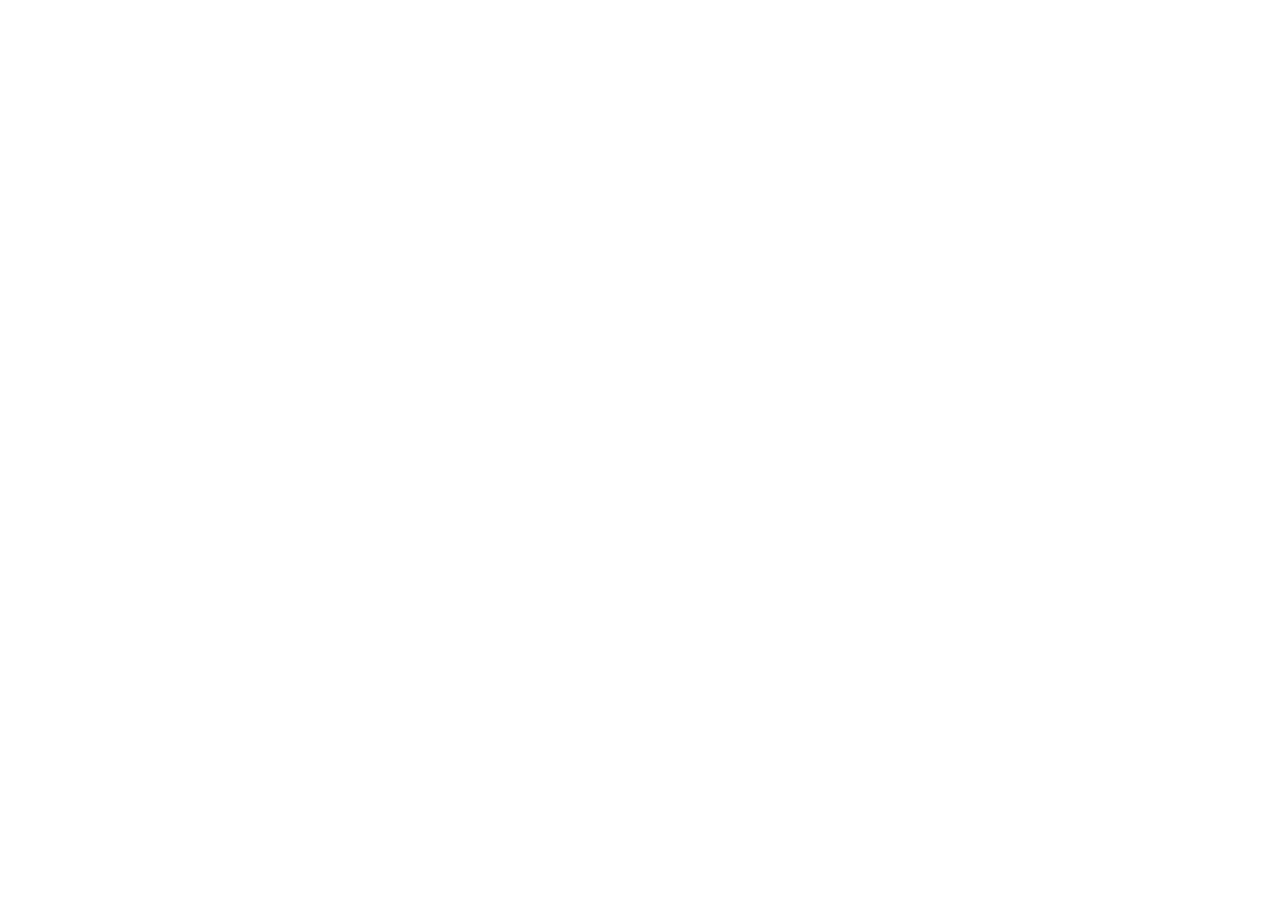
==== docs/index.html @ 0fa36df6 "Docs agregado" ====
<!doctype html><html lang="en"><head><meta charset="utf-8"/><link rel="icon" href="/favicon.ico"/><meta name="viewport" content="width=device-width,initial-scale=1"/><meta name="theme-color" content="#000000"/><meta name="description" content="Web site created using create-react-app"/><link rel="apple-touch-icon" href="/logo192.png"/><link rel="manifest" href="/manifest.json"/><link rel="stylesheet" href="https://cdnjs.cloudflare.com/ajax/libs/animate.css/4.1.1/animate.min.css"/><title>JoseHdz's React</title><script defer="defer" src="/static/js/main.6e6a8669.js"></script><link href="/static/css/main.da804c2e.css" rel="stylesheet"></head><body><noscript>You need to enable JavaScript to run this app.</noscript><div id="root"></div></body></html>
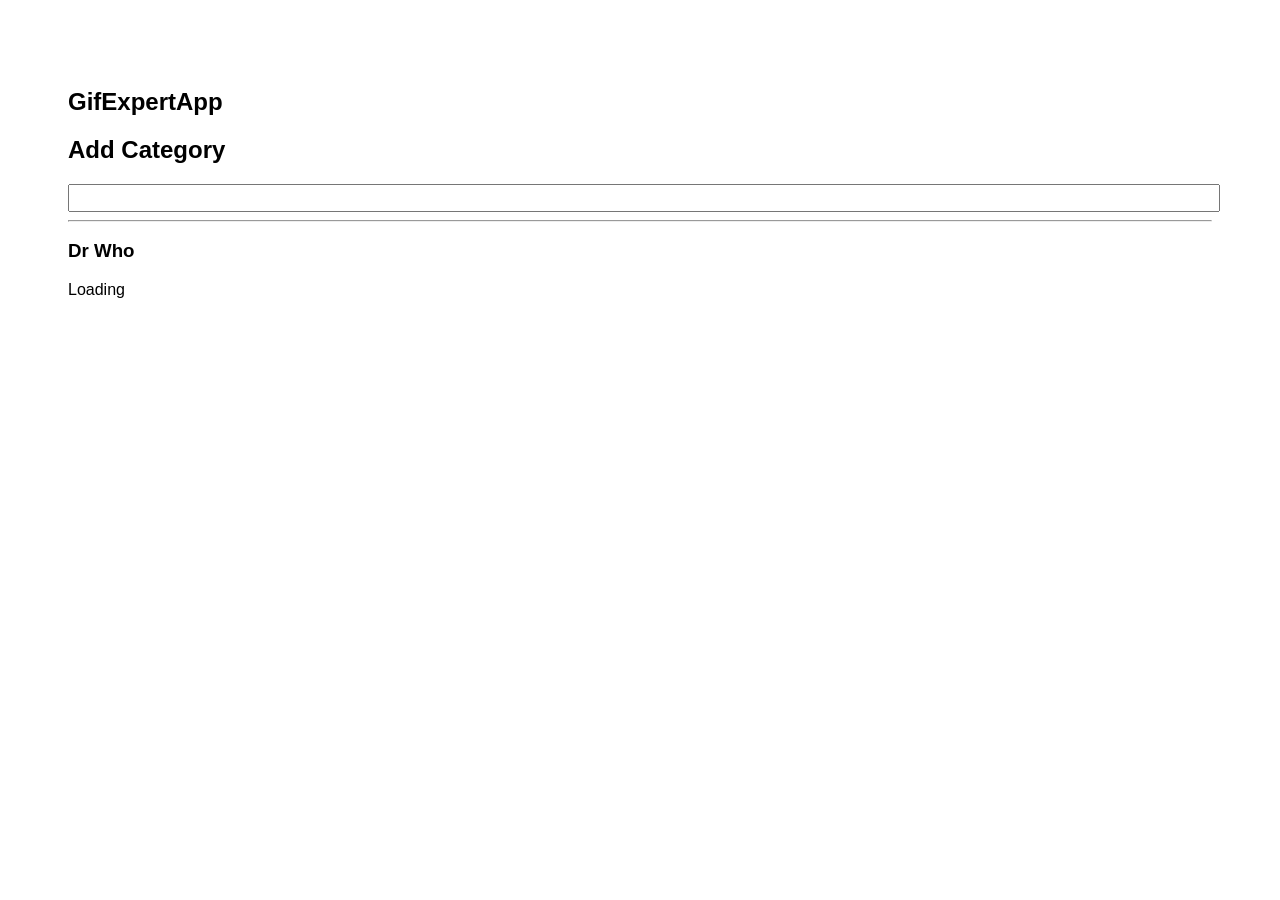
==== commit 9cacd0a3: "Doc index.html actualizado 2" ====
--- a/docs/index.html
+++ b/docs/index.html
@@ -1 +1,22 @@
-<!doctype html><html lang="en"><head><meta charset="utf-8"/><link rel="icon" href="/favicon.ico"/><meta name="viewport" content="width=device-width,initial-scale=1"/><meta name="theme-color" content="#000000"/><meta name="description" content="Web site created using create-react-app"/><link rel="apple-touch-icon" href="/logo192.png"/><link rel="manifest" href="/manifest.json"/><link rel="stylesheet" href="https://cdnjs.cloudflare.com/ajax/libs/animate.css/4.1.1/animate.min.css"/><title>JoseHdz's React</title><script defer="defer" src="/static/js/main.6e6a8669.js"></script><link href="/static/css/main.da804c2e.css" rel="stylesheet"></head><body><noscript>You need to enable JavaScript to run this app.</noscript><div id="root"></div></body></html>+<!doctype html>
+<html lang="en">
+
+<head>
+    <meta charset="utf-8" />
+    <link rel="icon" href="./favicon.ico" />
+    <meta name="viewport" content="width=device-width,initial-scale=1" />
+    <meta name="theme-color" content="#000000" />
+    <meta name="description" content="Web site created using create-react-app" />
+    <link rel="apple-touch-icon" href="./logo192.png" />
+    <link rel="manifest" href="./manifest.json" />
+    <link rel="stylesheet" href="https://cdnjs.cloudflare.com/ajax/libs/animate.css/4.1.1/animate.min.css" />
+    <title>JoseHdz's React</title>
+    <script defer="defer" src="./static/js/main.6e6a8669.js"></script>
+    <link href="./static/css/main.da804c2e.css" rel="stylesheet">
+</head>
+
+<body><noscript>You need to enable JavaScript to run this app.</noscript>
+    <div id="root"></div>
+</body>
+
+</html>
--- a/docs/static/css/main.da804c2e.css
+++ b/docs/static/css/main.da804c2e.css
@@ -0,0 +1,2 @@
+*{font-family:Helvetica,Arial,sans-serif}body{padding:60px}input{color:gray;font-size:1.2rem;width:100%}.card-grid{display:flex;flex-direction:row;flex-wrap:wrap}.card{align-content:center;border:1px solid grey;border-radius:6px;margin-bottom:10px;margin-right:10px;overflow:hidden}.card p{padding:5px;text-align:center}.card img{max-height:170px}
+/*# sourceMappingURL=main.da804c2e.css.map*/
